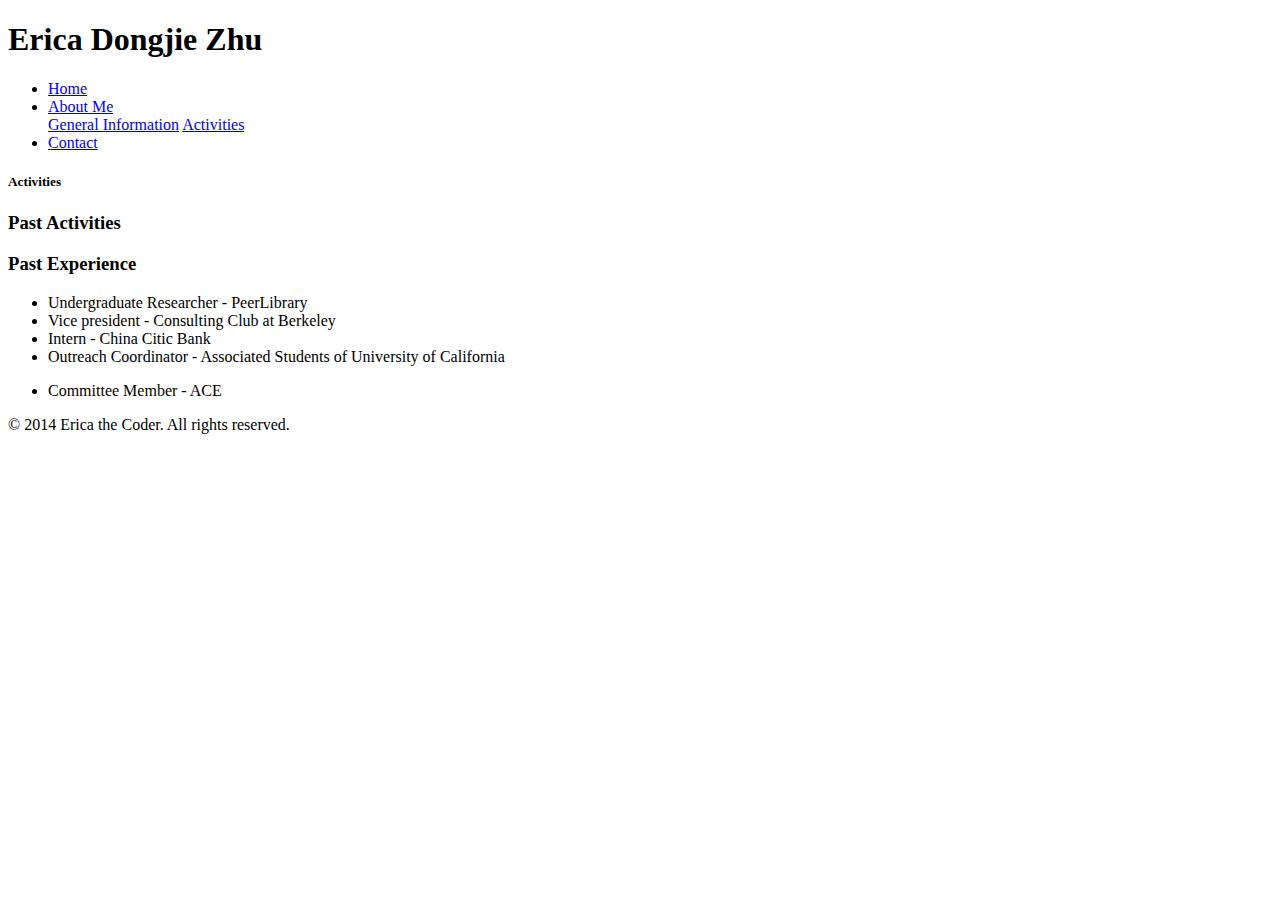
==== Activities.html @ 354cde37 "text" ====
<!DOCTYPE html>
<html>
<head>
    <title>Erica's Homepage - General Information</title>
    <link rel="stylesheet" href="stylesheets/default.css" />
</head>

<script type="text/javascript">
<!--
var timeout = 500;
var closetimer= 0;
var ddmenuitem = 0;
// open hidden layer
function mopen(id)
{	
	// cancel close timer
	mcancelclosetime();

	// close old layer
	if(ddmenuitem) ddmenuitem.style.visibility = 'hidden';

	// get new layer and show it
	ddmenuitem = document.getElementById(id);
	ddmenuitem.style.visibility = 'visible';

}
// close showed layer
function mclose()
{
	if(ddmenuitem) ddmenuitem.style.visibility = 'hidden';
}

// go close timer
function mclosetime()
{
	closetimer = window.setTimeout(mclose, timeout);
}

// cancel close timer
function mcancelclosetime()
{
	if(closetimer)
	{
		window.clearTimeout(closetimer);
		closetimer = null;
	}
}

// close layer when click-out
document.onclick = mclose; 
// -->
</script>

<body>
    <section id="mainRight" class="clear">
         <header>
				<h1>Erica Dongjie Zhu</h1>
        </header>
		   
        <nav id="sddm"> 
			<ul>
                <li><a href="index.html">Home</a></li>
			<li><a href="GeneralInformation.html" onmouseover="mopen('m1')" onmouseout="mclosetime()" class="selected">About Me</a>
						<div id="m1" onmouseover="mcancelclosetime()" onmouseout="mclosetime()">
							<a href="GeneralInformation.html">General Information</a>
							<a href="Activities.html" class="selected">Activities</a>
						</div>
			</li>
                <li><a href="contact.html">Contact</a></li>
            </ul >
        </nav >

        <section class="columns clear">
			
			
			<div class="colMid">
				<h5>Activities</h5>
			</div >
			
			<div class="colRight">
				<h3 onmouseover="mopen('m3')" onmouseout="mclosetime()">Past Activities</h3>
			</div>
			
			
			<div class="colLeft">
				<h3 onmouseover="mopen('m2')" onmouseout="mclosetime()">Past Experience</h3>
				<div id="m2" onmouseover="mcancelclosetime()" onmouseout="mclosetime()">
					<ul>
						<li>Undergraduate Researcher - PeerLibrary</li>
						<li>Vice president - Consulting Club at Berkeley</li>
						<li>Intern - China Citic Bank</li>
						<li>Outreach Coordinator - Associated Students of University of California</li>
				</ul>
				<div id="m3" onmouseover="mcancelclosetime()" onmouseout="mclosetime()">
					<ul>
						<li>Committee Member - ACE</li>
					</ul>
				</div>
			</div>
			</div>

			

			
	</section>

 		<!-- end columns -->
        <footer>
            <p>&copy; 2014 Erica the Coder. All rights reserved.</p>
        </footer>
    </section>
    <!-- end mainRight -->
</body>
</html>
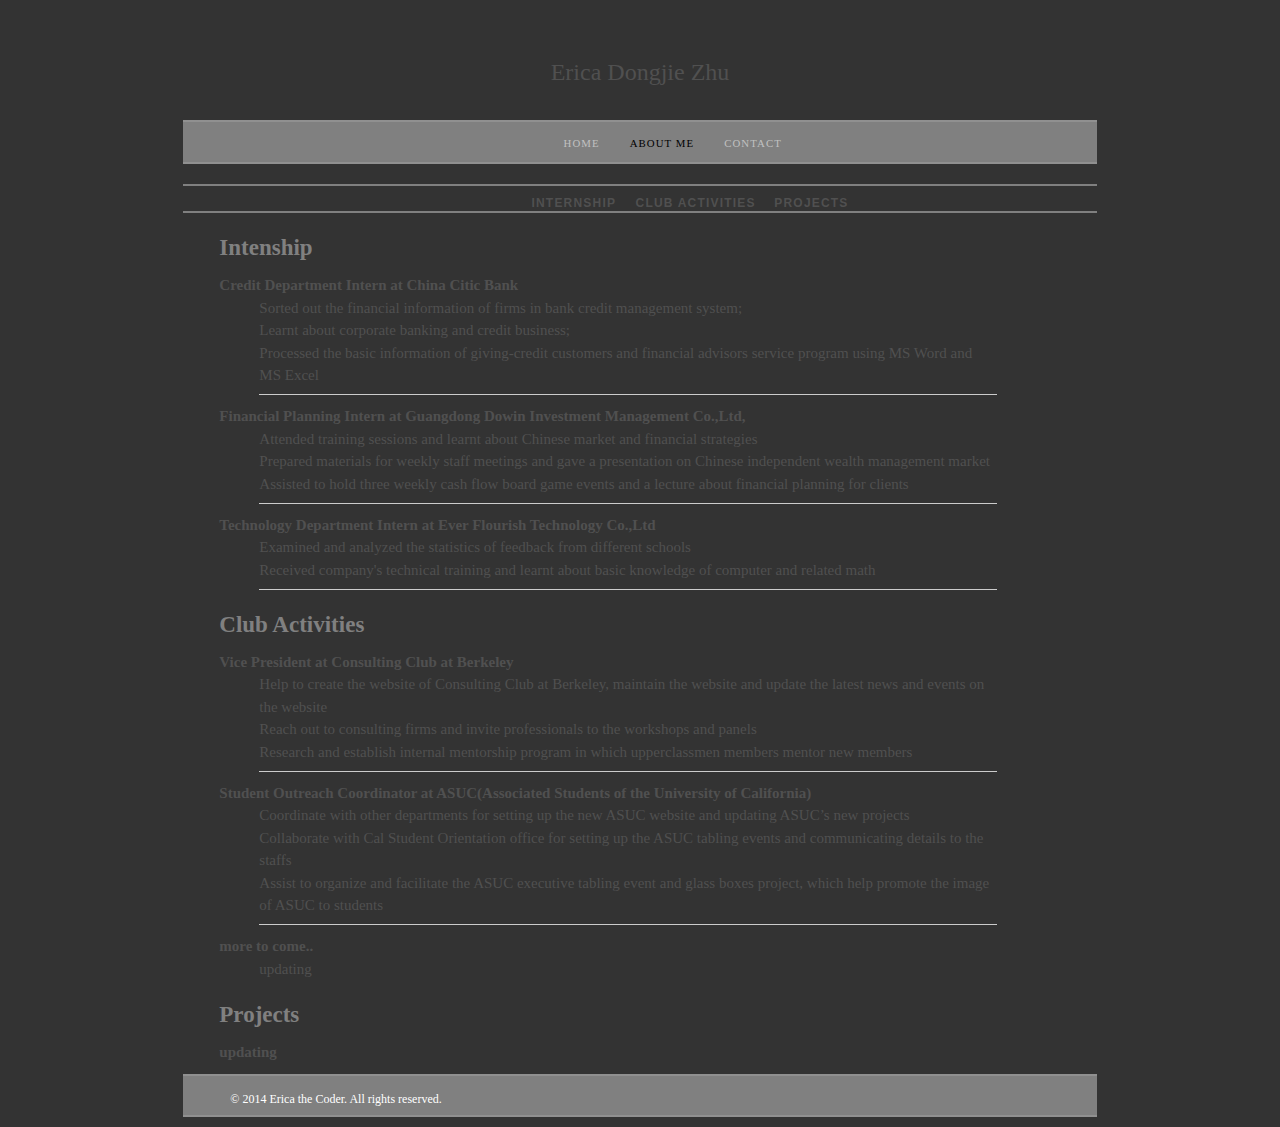
==== commit c17e198d: "8.13 update" ====
--- a/Activities.html
+++ b/Activities.html
@@ -4,8 +4,10 @@
     <title>Erica's Homepage - General Information</title>
     <link rel="stylesheet" href="stylesheets/default.css" />
 </head>
-
-<script type="text/javascript">
+
+<script src="jquery-1.11.3.min.js"></script>
+<script type="text/javascript">
+
 <!--
 var timeout = 500;
 var closetimer= 0;
@@ -48,19 +50,36 @@
 
 // close layer when click-out
 document.onclick = mclose; 
-// -->
+// -->
+
+function change(id) {
+	var div_li = document.getElementById(id);
+	if (div_li.style.visibility=="hidden") {
+		div_li = document.getElementById(id);
+		div_li.style.visibility = 'visible';
+		/*if(id=="content") {
+			var div2 = document.getElementById('content2');
+			div2.style.visibility='hidden';
+		}else{
+			var div2 = document.getElementById('content');
+			div2.style.visibility='hidden';
+		}*/
+	}
+}
+
+	
 </script>
 
-<body>
-    <section id="mainRight" class="clear">
+<body>
+	<section id="mainRight" class="clear">
          <header>
 				<h1>Erica Dongjie Zhu</h1>
-        </header>
-		   
+        </header>
+		
         <nav id="sddm"> 
 			<ul>
                 <li><a href="index.html">Home</a></li>
-			<li><a href="GeneralInformation.html" onmouseover="mopen('m1')" onmouseout="mclosetime()" class="selected">About Me</a>
+				  <li><a href="GeneralInformation.html" onmouseover="mopen('m1')" onmouseout="mclosetime()" class="selected">About Me</a>
 						<div id="m1" onmouseover="mcancelclosetime()" onmouseout="mclosetime()">
 							<a href="GeneralInformation.html">General Information</a>
 							<a href="Activities.html" class="selected">Activities</a>
@@ -70,13 +89,81 @@
             </ul >
         </nav >
 
-        <section class="columns clear">
-			
-			
-			<div class="colMid">
-				<h5>Activities</h5>
-			</div >
-			
+        <section class="columns clear">
+			
+		<nav id="act">
+			<ul>
+				<li><a href="#P1">Internship</a></li>
+				<li><a href="#P2">Club Activities</a></li>
+				<li><a href="#P3">Projects</a></li>
+			</ul>
+		</nav>
+			
+		<div class="acti">
+			<h3><a name="P1">Intenship</a></h3>
+				<dl>
+					<dt>Credit Department Intern at China Citic Bank</dt>
+						<dd>
+							Sorted out the financial information of firms in bank credit management system; <br>
+							Learnt about corporate banking and credit business; <br>
+							Processed the basic information of giving-credit customers and financial advisors service program using MS Word and MS Excel <br>
+						    <hr>
+						</dd>
+					<dt>Financial Planning Intern at Guangdong Dowin Investment Management Co.,Ltd, 
+						<dd>
+						Attended training sessions and learnt about Chinese market and financial strategies <br>
+						Prepared materials for weekly staff meetings and gave a presentation on Chinese independent wealth management market <br>
+						Assisted to hold three weekly cash flow board game events and a lecture about financial planning for clients <br>
+						<hr>
+						</dd>
+					</dt>
+					<dt>Technology Department Intern at Ever Flourish Technology Co.,Ltd
+						<dd>
+							Examined and analyzed the statistics of feedback from different schools <br>
+							Received company's technical training and learnt about basic knowledge of computer and related math <br>
+							<hr>
+						</dd>
+					</dt>
+				</dl>
+			
+			<h3><a name="P2">Club Activities</a></h3>
+				<dl>
+					<dt>Vice President at Consulting Club at Berkeley
+						<dd>
+							Help to create the website of Consulting Club at Berkeley, maintain the website and update the latest news and events on the website <br>
+							Reach out to consulting firms and invite professionals to the workshops and panels <br>
+							Research and establish internal mentorship program in which upperclassmen members mentor new members <br>
+							<hr>
+						</dd>
+					</dt>
+					<dt>Student Outreach Coordinator at ASUC(Associated Students of the University of California)
+						<dd>
+							Coordinate with other departments for setting up the new ASUC website and updating ASUC&rsquo;s new projects<br>
+							Collaborate with Cal Student Orientation office for setting up the ASUC tabling events and communicating details to the staffs <br>
+							Assist to organize and facilitate the ASUC executive tabling event and glass boxes project, which help promote the image of ASUC to students <br>
+							<hr>
+						</dd>
+					</dt>
+					<dt> more to come..
+						<dd>
+							updating
+						</dd>
+					</dt>
+				</dl>
+				
+				<h3><a name="P3">Projects</a></h3>
+					<dl>
+						<dt> updating
+							<dd></dd>
+						</dt>
+					</dl>
+		</div>
+		
+
+			
+			
+			
+			<!-- old test version
 			<div class="colRight">
 				<h3 onmouseover="mopen('m3')" onmouseout="mclosetime()">Past Activities</h3>
 			</div>
@@ -97,7 +184,9 @@
 					</ul>
 				</div>
 			</div>
-			</div>
+			</div> -->
+			
+
 
 			
 
--- a/stylesheets/default.css
+++ b/stylesheets/default.css
@@ -0,0 +1,486 @@
+body {
+	line-height: 10px;
+}
+
+
+/* tells browsers that don't read html 5 tags to render like divs */
+/*header, footer, nav{
+	display: block;
+	margin: 0;
+	padding: 0;
+}
+
+/* Type
+----------------------------------------------------------------------------------------------------*/
+
+@import url(http://fonts.googleapis.com/css?family=Rye);
+html {
+	font-size: 20px;
+}
+
+body {
+	color: #505050;
+	font: 75%/1.5em Times New Roman, serif;;
+}
+
+h1, h2, h3, h4, h5, h6 {
+	color: #505050;
+	font: 2em/1em Times New Roman, serif;
+}
+
+h1 {
+	font-family: Fantasy, serif,'Rye', cursive;
+	padding-top: 80px;
+	margin:0;
+}
+
+
+h2 {
+	font-family: Fantasy, 'Rye', cursive;
+	color: #505050;
+
+}
+
+h3 {
+	color: #505050;
+	font-size: 23px;
+	font-weight: bold;
+}
+
+h4 {
+	font-size: 1.5em;
+    color: #505050;
+    font-weight: bold;
+}
+
+h5 {
+	font-size: 2em;
+	font-weight: bold;
+	text-align: center;
+	color: #505050;
+}
+
+h6 {
+	font-size: 1em;
+	font-weight: bold;
+}
+
+p {
+	color: #484848;
+	font-family: Times New Roman, serif;
+	font-size: 15px;
+	line-height: 1.5em;
+	text-align: left;
+	margin-right: 10px;
+	padding: 5px 2.08333%;
+}
+
+p img {
+	display: inline-block;
+	margin-left: 50px;
+	border-radius: 100%
+}
+
+ul {
+	list-style: disc;
+	color: #505050;
+	font-size: 1.2em;
+	font-weight: normal;
+	line-height: 1.3em;
+}
+
+strong, b, .b {
+	color: #484848;
+	font-weight: bold;
+}
+
+a {
+	color: #808080;
+	text-decoration: none;
+}
+
+a:link {
+	color: #808080;
+	outline: none;
+	text-decoration: none;
+}
+
+hr {
+	border: 0 #ccc solid;
+	border-top-width: 1px;
+	clear: both;
+	height: 0;
+}
+
+blockquote {
+	margin-right: 10px;
+	padding: 5px 0 20px 0;
+}
+
+ul, ol {
+	margin-left: 25px;
+	padding-left: 0;
+}
+
+li {
+	margin-bottom: 15px;
+	margin-left: 15px;
+	font-size: 13px;
+	font-family: Verdana, Arial;
+}
+
+p, dl, hr, h1, h2, h3, h4, h5, h6, ol, ul, pre, table, address, fieldset {
+	margin-bottom: 10px;
+}
+
+/* Layout
+----------------------------------------------------------------------------------------------------*/
+
+html {
+	background: #505050;
+    background-color: #333;
+	text-align: center;
+}
+
+body {
+	background:  none;
+	margin-bottom: 20px;
+	width: 71.45%;
+	margin: 0 auto;
+	border: none;
+}
+
+
+header {
+	height: 100px;
+	background: url(../images/woodBackground);
+    width: 100%;
+	border: none;
+	text-align:center;
+	padding:10px 0;
+}
+
+header h1 {
+	color: #505050;
+	font-size: 1.6em;
+	text-align: center;
+	border: none;
+	padding-top: 50px;
+}
+
+
+#headTxt {
+	color: #000 !important;
+	font-size: 4em;
+	line-height: 0.3em;
+	text-transform: capitalize;
+	width: auto !important;
+}
+
+nav {
+	height: 60px;
+	width: 960px;
+	margin-left: -10px;
+	line-height:50px;
+	position: relative; 
+}
+
+nav ul li a {
+	margin: 10px;
+    color: #C0C0C0 !important;
+	font-size: 0.9em;
+	font-weight: normal;
+	letter-spacing: 0.1em;
+	text-transform: uppercase;
+	display:inline-block;
+	padding: 5px 1.04% 5px 1.04%;
+	font-family: Times New Roman, serif;
+	white-space: nowrap;
+
+	-webkit-border-radius: 3px;
+	-moz-border-radius: 3px;
+	-o-border-radius: 3px;
+	border-radius: 3px;
+
+	-webkit-transition: background 0.2s ease-in-out;
+	-moz-transition: background 0.2s ease-in-out;
+	-o-transition: background 0.2s ease-in-out;
+	transition: background 0.2s ease-in-out;
+}
+nav ul li a:hover {
+	background: rgba(0, 0, 0, 0.3);
+	text-decoration: none;
+}
+
+nav ul li a.selected {
+	color: #000 !important;   
+}
+
+nav ul li a.selected:hover {
+	color: #FFF !important;
+}
+
+.fixed{
+	position: fixed;
+}
+
+#mainRight {
+    background: url(../images/background2.png) repeat;
+    width: 100%px;
+	text-align: left;
+    padding-bottom:10px;
+}
+
+.columns {
+	border: none;
+    display: block;
+    width: 100%;
+    margin-top: 20px;
+    margin-bottom: 20px;
+    }
+
+.columns img {
+	width: 100%
+}
+
+.colMid p{
+	font-size: 15px;
+	font-family: Verdana;
+}
+.colLeft {
+	float: left;
+	width: 46.875%;
+	border: none;
+    padding-left:4%;
+}
+.colthin {
+	float: left;
+	width: 250px;
+	border: none;
+    padding-left:2.0%;
+}
+.colwide {
+	float: right;
+	width: 43..75%;
+	border: none;
+    padding-right:2.08333333%;
+}
+.colRight {
+	float: right;
+	width: 46.875%;
+	border: none;
+    padding-right:2.0%;
+
+}
+
+#signature {
+	margin-bottom: 5px;
+    margin-right: 10px;
+	text-align: right;
+}
+address {
+	padding: 2.08333333%;
+	color: #555;
+}
+
+footer {
+	clear: both;
+	background-color:#808080;
+	border: 2px solid #909090;
+	border-left: none;
+	border-right: none;
+	box-shadow: 0px 0px 2px 2px 10px #C0C0C0;
+    height: 30px;
+	padding-top: 9px;
+}
+footer p {
+	float: left;
+    margin-left: 3.125%;
+    margin-top: 0px;
+ 	font-size: 0.8em;
+    color: #FFFFFF;
+	border: none;
+}
+
+
+/*--下拉菜单嘿嘿嘿--*/
+#sddm{
+	background-color:#808080;
+	border: 2px solid #909090;
+	border-left:none;
+	border-right: none;
+	box-shadow: 0px 0px 2px 2px 10px #C0C0C0;
+	width: 100%;
+	height: 40px;
+	margin: 0 auto;
+	display: block;
+	position: relative;
+}
+#sddm ul{
+	/*background-color:#808080;
+	border: 2px solid #909090;
+	border-left:none;
+	border-right: none;
+	box-shadow: 0px 0px 2px 2px 10px #C0C0C0;*/
+	list-style: none;
+	width: 100%;
+	height:40px;
+	display: block;
+	line-height:1.3em;
+	height:40px;
+	margin: auto;
+	padding:0;
+	width: 100%;
+	position: absolute;
+	left: 40%;
+}
+#sddm ul li {	
+	font: bold 12px arial;
+	border:none;
+	margin: auto;
+	padding:0;
+	float: left;
+	text-align: center;
+}
+#sddm ul li a{	
+	display: block;
+	padding: 5px 5px 5px 5px;
+}
+#sddm ul li a:hover{	
+	background: rgba(0, 0, 0, 0.3);
+	padding: 5px, 8px;
+}
+#sddm ul div {	
+	position: absolute;
+	visibility: hidden;
+	margin: 0;
+	background: #EAEBD8;
+	/*border: 1px solid #5970B2*/
+}
+#sddm ul div a {	
+	position: relative;
+	display: block;
+	margin: 0;
+	padding: 5px 10px;
+	width: auto;
+	white-space: nowrap;
+	text-align: center;
+	text-decoration: none;
+	background: #808080;
+	color: #2875DE;
+	font: 12px arial
+}
+#sddm ul div a:hover {	
+	background: #505050;
+	color: #FFF
+}
+
+
+/*--experience part--*/
+#act {
+	#background-color:#808080;
+	border: 2px solid #808080;
+	border-left:none;
+	border-right: none;
+	width: 100%;
+	height: 25px;
+	margin: 0 auto;
+	display: block;
+}
+#act ul{
+	list-style: none;
+	width: 100%;
+	height:40px;
+	display: block;
+	line-height:1.3em;
+	height:40px;
+	margin: auto;
+	padding:0;
+	width: 100%;
+	position: absolute;
+	left: 37%;
+}
+#act ul li{
+	margin: 10px;
+	font-size: 0.9em;
+	font-weight: normal;
+	letter-spacing: 0.1em;
+	text-transform: uppercase;
+	display:inline-block;
+	padding: 5px 1.04% 5px 1.04%;
+	font: bold 12px arial;
+	border:10px;
+	margin: auto;
+	padding:100;
+	float: left;
+	text-align: center;
+}
+#act ul li a{
+	margin: 10px;
+	color: #505050 !important;
+	font-size: 0.9em;
+	font-weight: normal;
+	letter-spacing: 0.1em;
+	text-transform: uppercase;
+	display:inline-block;
+	padding: 5px 1.04% 5px 1.04%;
+	font: bold 12px arial;
+	border:10px;
+	margin: auto;
+	padding:100;
+	float: left;
+	text-align: center;	
+}
+
+/*--test--*/
+#divi{
+	/*background-color:#808080;*
+	border: 2px solid #909090;
+	border-left:none;
+	border-right: none;
+	box-shadow: 0px 0px 2px 2px 10px #C0C0C0;
+	width: 100%;
+	height: 40px;
+	margin: 0 auto;*/
+	display: block;
+}
+#divi ul {
+	list-style: none;
+	width: 100%;
+	height:40px;
+	display: block;
+	line-height:1.3em;
+	height:40px;
+	margin: auto;
+	padding:0;
+	width: 100%;
+	position: absolute;
+	left: 40%;	
+}
+#divi div ul li {
+	font: bold 12px arial;
+	border:none;
+	margin: auto;
+	padding:0;
+	float: left;
+	text-align: center;	
+	visibility: hidden;
+}
+#divi ul div {	
+	position: absolute;
+	visibility: hidden;
+	margin: 0;
+	/*background: #EAEBD8;*/
+	/*border: 1px solid #5970B2*/
+}
+
+.acti {
+	float: left;
+	width: 85%;
+	border: none;
+    padding-left:4%;
+}
+
+dt{
+	font-weight: bold;
+}